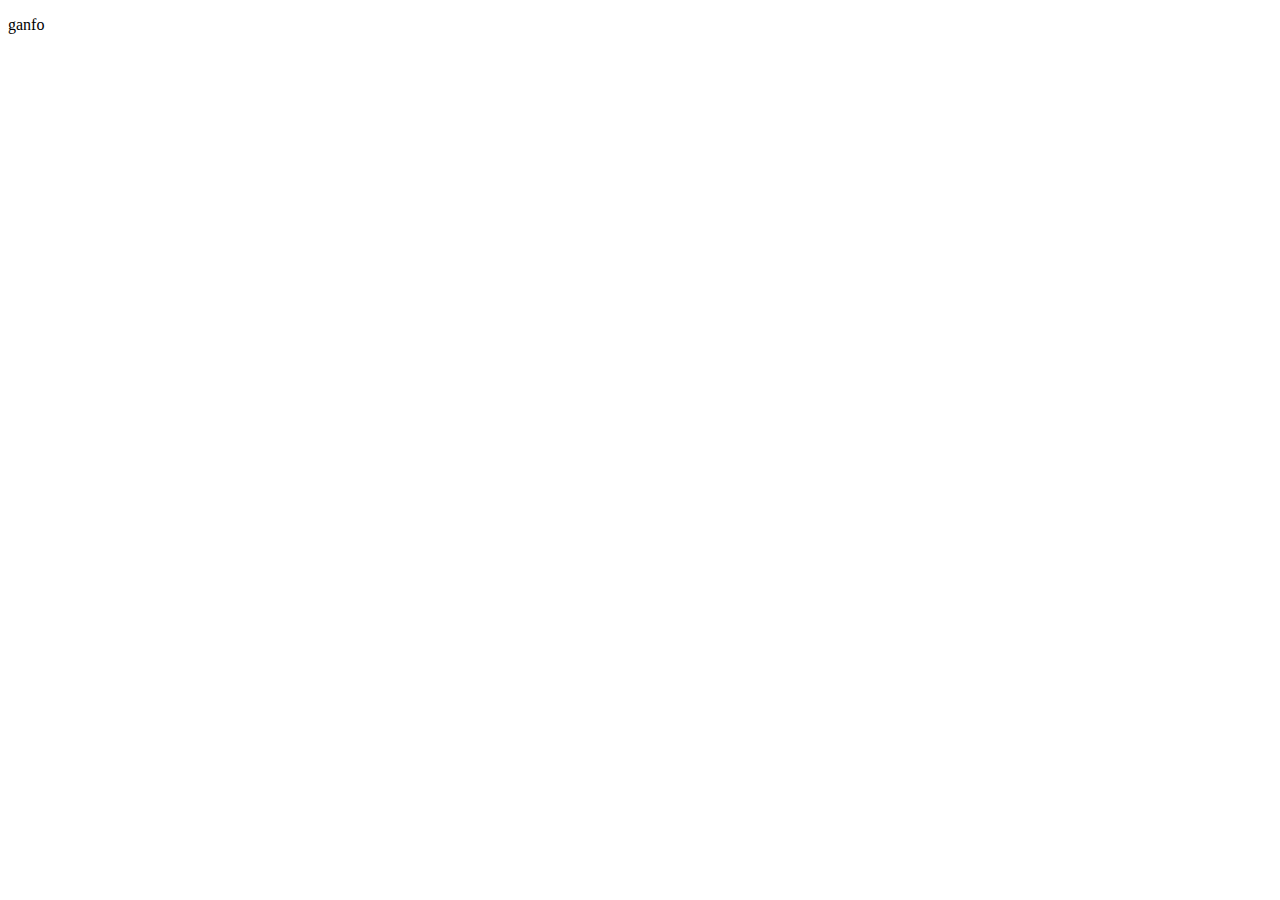
==== pages/ganfo.html @ a445ec35 "collecting useful image and creating index and injera file" ====
<!DOCTYPE html>
<html lang="en">
  <head>
    <meta charset="UTF-8" />
    <meta name="viewport" content="width=device-width, initial-scale=1.0" />
    <title>Document</title>
  </head>
  <body>
    <p>ganfo</p>
  </body>
</html>
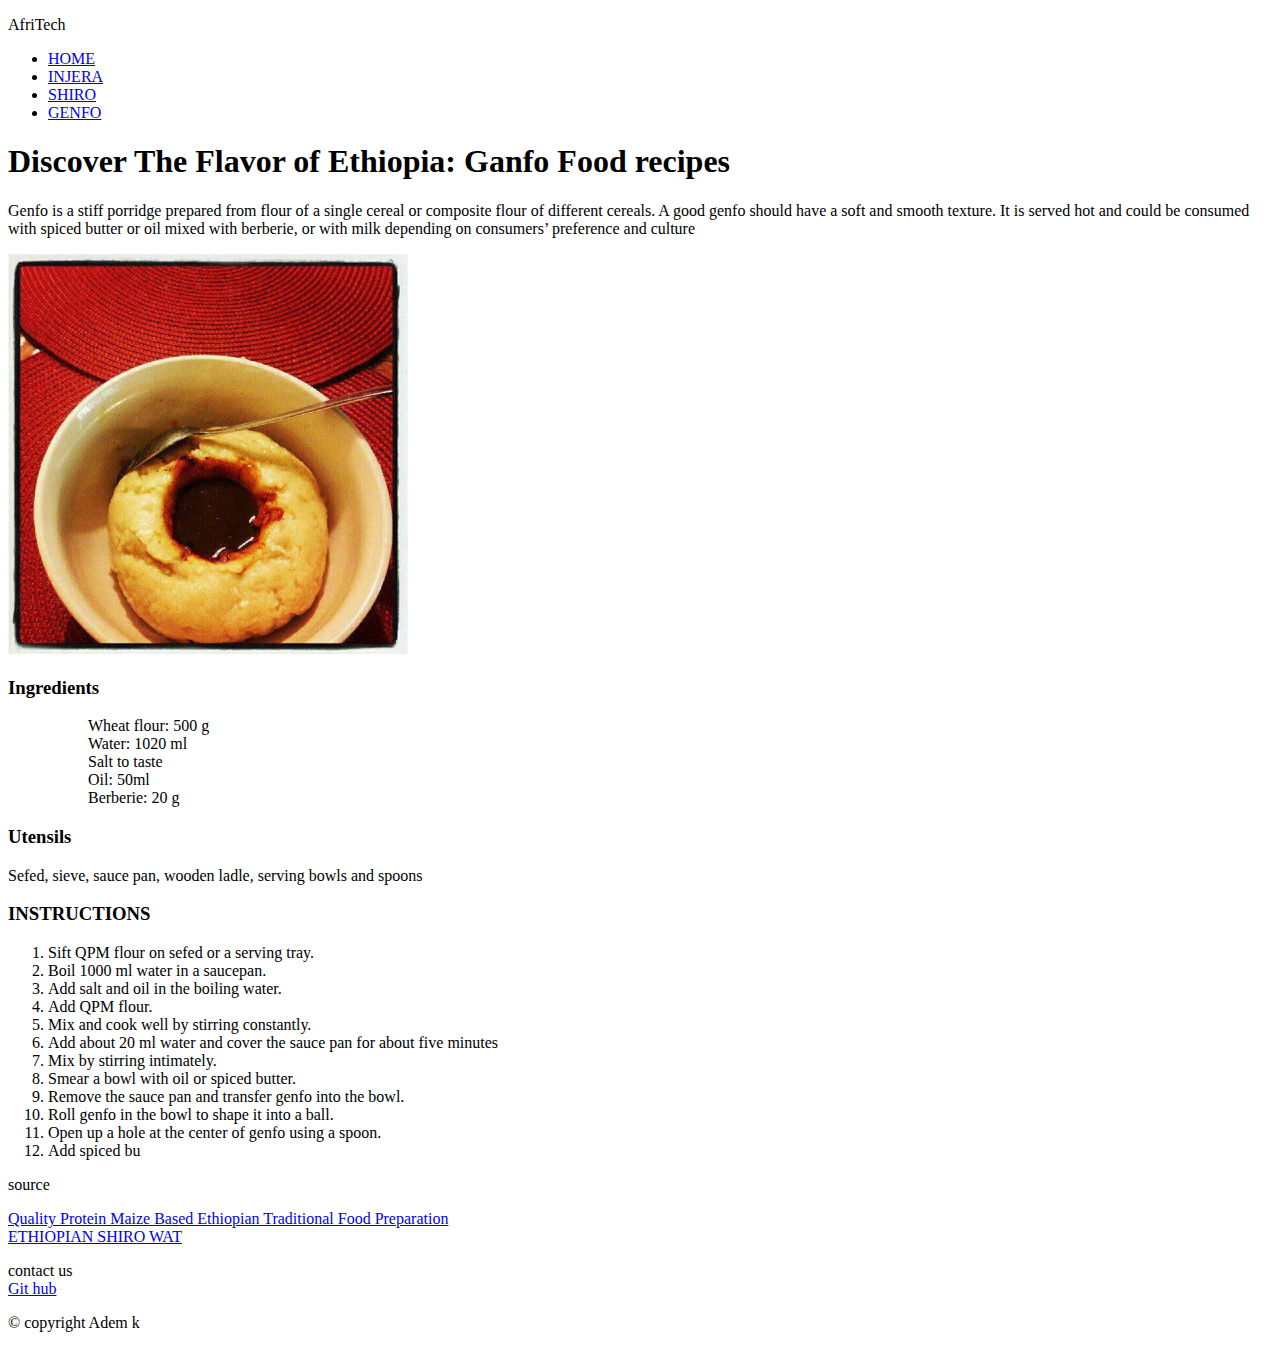
==== commit 99082c80: "add another page to the file and including new image" ====
--- a/pages/ganfo.html
+++ b/pages/ganfo.html
@@ -6,6 +6,95 @@
     <title>Document</title>
   </head>
   <body>
-    <p>ganfo</p>
+    <header>
+      <nav>
+        <p>Afri<span>Tech</span></p>
+        <ul>
+          <li><a href="/index.html">HOME</a></li>
+          <li><a href="#">INJERA</a></li>
+          <li><a href="./shiro-wat.html">SHIRO</a></li>
+          <li><a href="./genfo.html">GENFO</a></li>
+        </ul>
+      </nav>
+    </header>
+    <main>
+      <nav>
+        <h1>Discover The Flavor of Ethiopia: Ganfo Food recipes</h1>
+        <p>
+          Genfo is a stiff porridge prepared from flour of a single cereal or
+          composite flour of different cereals. A good genfo should have a soft
+          and smooth texture. It is served hot and could be consumed with spiced
+          butter or oil mixed with berberie, or with milk depending on
+          consumers’ preference and culture
+        </p>
+        <img
+          src="../img/ganfo.jpg"
+          alt="image of prepared ganfo"
+          height="400"
+        />
+      </nav>
+      <nav>
+        <h3>Ingredients</h3>
+        <ul>
+          <ul>
+            Wheat flour: 500 g
+          </ul>
+          <ul>
+            Water: 1020 ml
+          </ul>
+          <ul>
+            Salt to taste
+          </ul>
+          <ul>
+            Oil: 50ml
+          </ul>
+          <ul>
+            Berberie: 20 g
+          </ul>
+        </ul>
+      </nav>
+      <nav>
+        <h3>Utensils</h3>
+        <p>Sefed, sieve, sauce pan, wooden ladle, serving bowls and spoons</p>
+      </nav>
+
+      <nav>
+        <h3>INSTRUCTIONS</h3>
+        <ol>
+          <li>Sift QPM flour on sefed or a serving tray.</li>
+          <li>Boil 1000 ml water in a saucepan.</li>
+          <li>Add salt and oil in the boiling water.</li>
+          <li>Add QPM flour.</li>
+          <li>Mix and cook well by stirring constantly.</li>
+          <li>
+            Add about 20 ml water and cover the sauce pan for about five minutes
+          </li>
+          <li>Mix by stirring intimately.</li>
+          <li>Smear a bowl with oil or spiced butter.</li>
+          <li>Remove the sauce pan and transfer genfo into the bowl.</li>
+          <li>Roll genfo in the bowl to shape it into a ball.</li>
+          <li>Open up a hole at the center of genfo using a spoon.</li>
+          <li>Add spiced bu</li>
+        </ol>
+      </nav>
+    </main>
+
+    <footer>
+      <p>source</p>
+      <a
+        href="https://nume.cimmyt.org/wp-content/uploads/sites/15/2018/02/Quality-Protein-Maize-Based-Ethiopian-Traditional-Food-preparation-manual.pdf"
+        target="_blank"
+        rel="noopener noreferrer"
+        >Quality Protein Maize Based Ethiopian Traditional Food Preparation</a
+      ><br />
+      <a
+        href="https://thegourmetgourmand.com/ethiopian-shiro-wat/"
+        target="_blank"
+        rel="noopener noreferrer"
+        >ETHIOPIAN SHIRO WAT</a
+      >
+      <p>contact us <br /><a href="https://github.com/ademG90/">Git hub</a></p>
+      <p>&copy; copyright Adem k</p>
+    </footer>
   </body>
 </html>
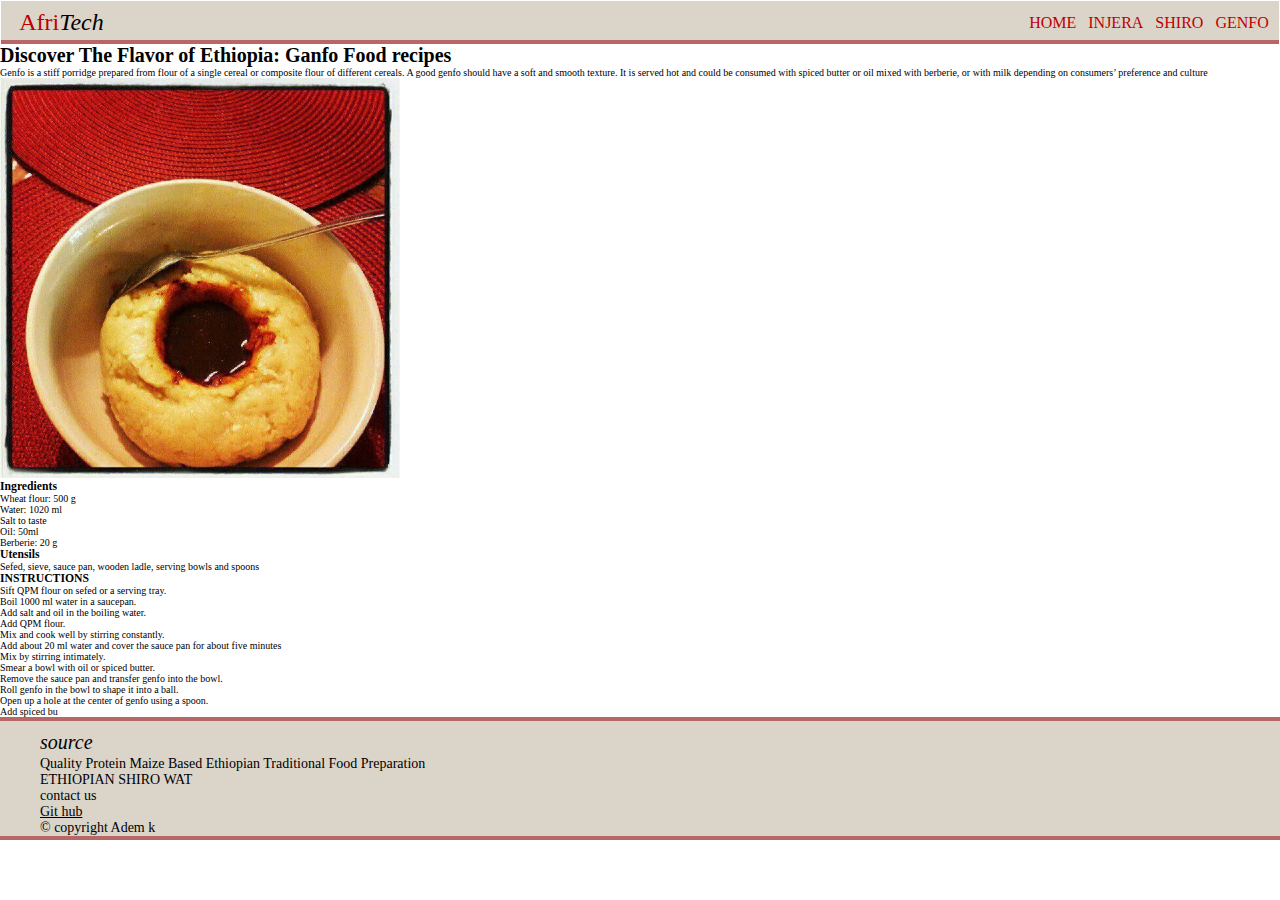
==== commit 2912be94: "add footer style for html file" ====
--- a/pages/ganfo.html
+++ b/pages/ganfo.html
@@ -3,22 +3,23 @@
   <head>
     <meta charset="UTF-8" />
     <meta name="viewport" content="width=device-width, initial-scale=1.0" />
+    <link rel="stylesheet" href="./../css/main.css" />
     <title>Document</title>
   </head>
   <body>
-    <header>
-      <nav>
-        <p>Afri<span>Tech</span></p>
-        <ul>
-          <li><a href="/index.html">HOME</a></li>
-          <li><a href="#">INJERA</a></li>
-          <li><a href="./shiro-wat.html">SHIRO</a></li>
-          <li><a href="./genfo.html">GENFO</a></li>
+    <header class="header-container">
+      <nav class="top-nav">
+        <p class="logo">Afri<span>Tech</span></p>
+        <ul class="nav-btn">
+          <li><a href="./../index.html">HOME</a></li>
+          <li><a href="./injera.html">INJERA</a></li>
+          <li><a href="./shiro.html">SHIRO</a></li>
+          <li><a href="./ganfo.html">GENFO</a></li>
         </ul>
       </nav>
     </header>
     <main>
-      <nav>
+      <div>
         <h1>Discover The Flavor of Ethiopia: Ganfo Food recipes</h1>
         <p>
           Genfo is a stiff porridge prepared from flour of a single cereal or
@@ -32,8 +33,8 @@
           alt="image of prepared ganfo"
           height="400"
         />
-      </nav>
-      <nav>
+      </div>
+      <div>
         <h3>Ingredients</h3>
         <ul>
           <ul>
@@ -52,13 +53,13 @@
             Berberie: 20 g
           </ul>
         </ul>
-      </nav>
-      <nav>
+      </div>
+      <div>
         <h3>Utensils</h3>
         <p>Sefed, sieve, sauce pan, wooden ladle, serving bowls and spoons</p>
-      </nav>
+      </div>
 
-      <nav>
+      <div>
         <h3>INSTRUCTIONS</h3>
         <ol>
           <li>Sift QPM flour on sefed or a serving tray.</li>
@@ -76,25 +77,28 @@
           <li>Open up a hole at the center of genfo using a spoon.</li>
           <li>Add spiced bu</li>
         </ol>
-      </nav>
+      </div>
     </main>
 
-    <footer>
-      <p>source</p>
-      <a
-        href="https://nume.cimmyt.org/wp-content/uploads/sites/15/2018/02/Quality-Protein-Maize-Based-Ethiopian-Traditional-Food-preparation-manual.pdf"
-        target="_blank"
-        rel="noopener noreferrer"
-        >Quality Protein Maize Based Ethiopian Traditional Food Preparation</a
-      ><br />
-      <a
-        href="https://thegourmetgourmand.com/ethiopian-shiro-wat/"
-        target="_blank"
-        rel="noopener noreferrer"
-        >ETHIOPIAN SHIRO WAT</a
-      >
+    <footer class="footer-container">
+      <p class="source">source</p>
+      <nav class="source-link">
+        <a
+          href="https://nume.cimmyt.org/wp-content/uploads/sites/15/2018/02/Quality-Protein-Maize-Based-Ethiopian-Traditional-Food-preparation-manual.pdf"
+          target="_blank"
+          rel="noopener noreferrer"
+          >Quality Protein Maize Based Ethiopian Traditional Food Preparation</a
+        ><br />
+        <a
+          href="https://thegourmetgourmand.com/ethiopian-shiro-wat/"
+          target="_blank"
+          rel="noopener noreferrer"
+          >ETHIOPIAN SHIRO WAT</a
+        >
+      </nav>
+
       <p>contact us <br /><a href="https://github.com/ademG90/">Git hub</a></p>
-      <p>&copy; copyright Adem k</p>
+      <p class="copy-write">&copy; copyright Adem k</p>
     </footer>
   </body>
 </html>
--- a/css/main.css
+++ b/css/main.css
@@ -0,0 +1,130 @@
+* {
+  box-sizing: border-box;
+  margin: 0;
+  padding: 0;
+}
+
+html {
+  font-size: 10px;
+}
+
+body {
+  font-family: "Noto Sans";
+}
+
+/* header styling */
+
+.header-container {
+  max-width: 99.8%;
+  background-color: rgba(211, 202, 189, 0.818);
+  margin: 0.1rem auto 0;
+  padding: 0.8rem 0 0.4rem 0.8rem;
+  font-size: 2.4rem;
+  border-bottom: 0.4rem solid #b86767;
+}
+.top-nav {
+  margin: auto 1rem;
+  display: flex;
+  justify-content: space-between;
+}
+.logo {
+  color: rgb(189, 0, 0);
+}
+
+.logo span {
+  color: black;
+  font-style: italic;
+}
+
+.nav-btn {
+  /* width: 20rem; */
+  display: flex;
+  justify-content: space-between;
+  list-style: none;
+  font-size: 1.6rem;
+  align-items: center;
+}
+
+.nav-btn a {
+  box-shadow: inset 0 0 0 0 rgb(189, 0, 0);
+  color: rgb(189, 0, 0);
+  margin: 0 -0.25rem;
+  padding: 0 0.25rem;
+  transition: color 0.4s ease-in-out, box-shadow 0.3s ease-in-out;
+}
+
+.nav-btn a:hover {
+  box-shadow: inset 100px 0 0 0 rgb(189, 0, 0);
+  color: #000000b5;
+}
+
+.nav-btn li {
+  margin-left: 1.2rem;
+}
+
+.nav-btn a,
+.sub-nav a {
+  text-decoration: none;
+}
+
+/* main styling */
+
+.main {
+  /* flex-direction: column; */
+}
+
+.hero-section {
+  max-width: 90%;
+  margin: 2rem auto 8rem;
+  display: flex;
+}
+
+.hero-left {
+  max-width: 60%;
+}
+
+.main-img {
+  padding: 4rem;
+  width: 52%;
+  height: auto;
+}
+
+/* Footer styling */
+
+.footer-container {
+  border-top: 0.4rem solid #b86767;
+  border-bottom: 0.4rem solid #b86767;
+  background-color: rgba(211, 202, 189, 0.818);
+  font-size: 1.4rem;
+  margin-bottom: 0.5rem;
+}
+
+.source {
+  font-style: italic;
+  padding: 1rem 1rem 0.2rem 2rem;
+  font-size: 2rem;
+  font-weight: 500;
+}
+
+.source-link {
+  width: 80%;
+}
+
+.source-link a,
+.footer-container p {
+  text-decoration: none;
+  color: black;
+  padding-left: 4rem;
+}
+
+.footer-container p a {
+  color: black;
+}
+
+.source-link a:hover,
+.footer-container p a:hover {
+  text-decoration: underline;
+  color: #b86767;
+}
+.copy-write {
+}
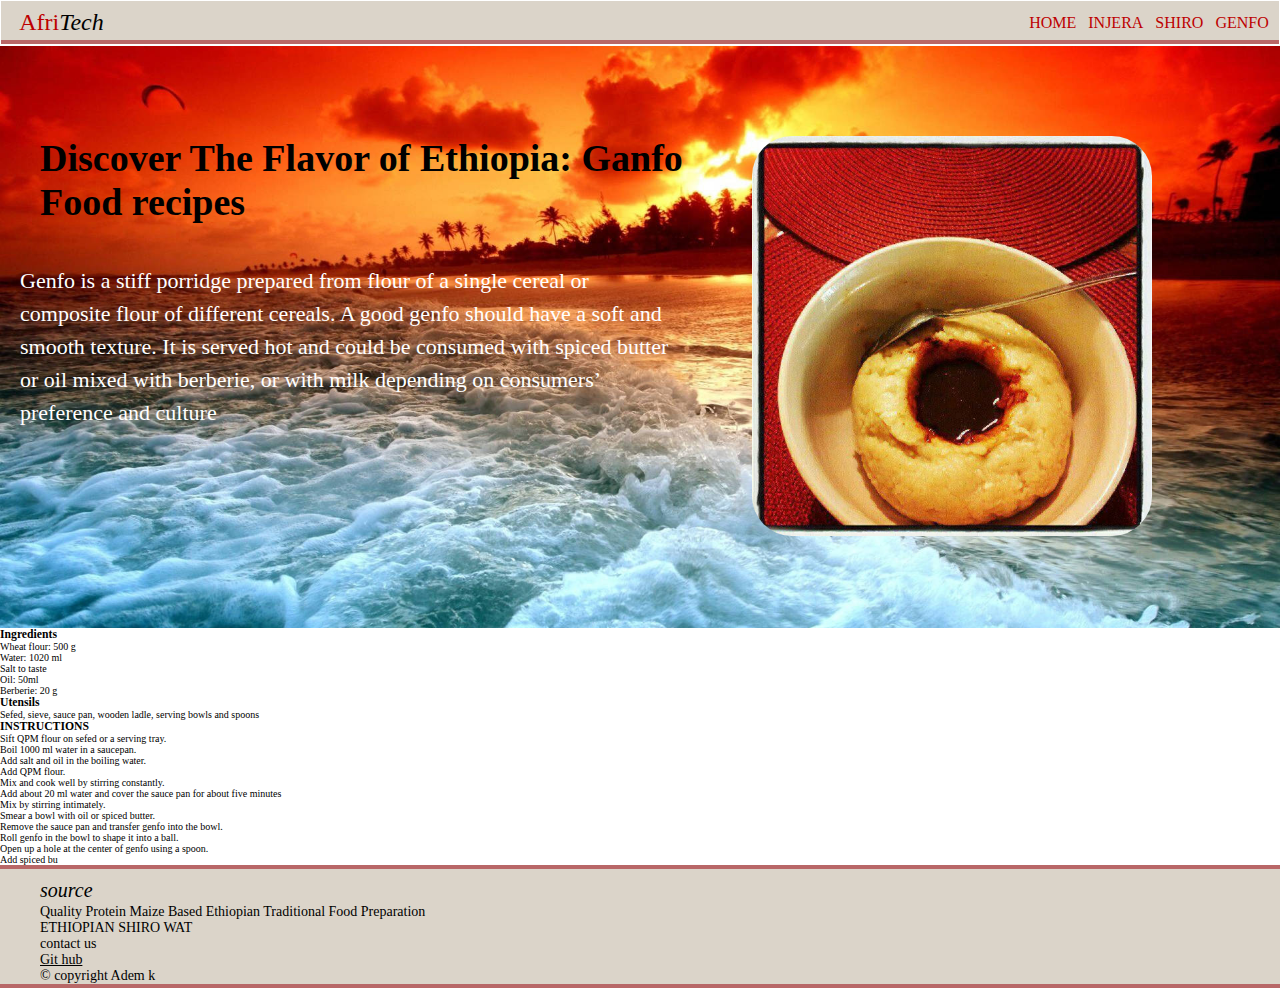
==== commit 72b372ba: "style all html pages hero section" ====
--- a/pages/ganfo.html
+++ b/pages/ganfo.html
@@ -18,21 +18,30 @@
         </ul>
       </nav>
     </header>
-    <main>
-      <div>
-        <h1>Discover The Flavor of Ethiopia: Ganfo Food recipes</h1>
-        <p>
-          Genfo is a stiff porridge prepared from flour of a single cereal or
-          composite flour of different cereals. A good genfo should have a soft
-          and smooth texture. It is served hot and could be consumed with spiced
-          butter or oil mixed with berberie, or with milk depending on
-          consumers’ preference and culture
-        </p>
-        <img
-          src="../img/ganfo.jpg"
-          alt="image of prepared ganfo"
-          height="400"
-        />
+    <main class="main">
+      <div class="hero-container">
+        <div class="hero-section">
+          <div class="hero-left">
+            <h1 class="main-heading">
+              Discover The Flavor of Ethiopia: Ganfo Food recipes
+            </h1>
+            <p>
+              Genfo is a stiff porridge prepared from flour of a single cereal
+              or composite flour of different cereals. A good genfo should have
+              a soft and smooth texture. It is served hot and could be consumed
+              with spiced butter or oil mixed with berberie, or with milk
+              depending on consumers’ preference and culture
+            </p>
+          </div>
+          <div class="hero-right">
+            <img
+              src="../img/ganfo.jpg"
+              alt="image of prepared ganfo"
+              height="400"
+              class="main-img"
+            />
+          </div>
+        </div>
       </div>
       <div>
         <h3>Ingredients</h3>
--- a/css/main.css
+++ b/css/main.css
@@ -12,7 +12,9 @@
   font-family: "Noto Sans";
 }
 
+/* ******************** */
 /* header styling */
+/* ******************** */
 
 .header-container {
   max-width: 99.8%;
@@ -67,30 +69,61 @@
   text-decoration: none;
 }
 
+/* ******************** */
 /* main styling */
+/* ******************** */
 
 .main {
   /* flex-direction: column; */
 }
 
+.hero-container {
+  background-image: url("../img/hero-background.jpg");
+  background-image: linear-gradient(rgba(61, 61, 61, 0.47) b4b, #525252b2);
+  background-size: cover;
+  margin-top: 2px;
+}
+
 .hero-section {
   max-width: 90%;
-  margin: 2rem auto 8rem;
+  /* max-height: 90vh; */
+  padding: 2rem auto 18rem;
   display: flex;
+  justify-content: space-between;
 }
 
 .hero-left {
   max-width: 60%;
+  margin: 9rem 0;
+}
+
+.hero-right {
+  max-width: 40%;
+  margin: 9rem 0;
+  /* padding: auto; */
+}
+
+.hero-left p {
+  font-size: 2.2rem;
+  margin: 4rem 2rem;
+  font-weight: 500;
+  line-height: 1.5;
+  color: #fff;
 }
 
 .main-img {
-  padding: 4rem;
-  width: 52%;
-  height: auto;
+  /* padding: 8rem 0 8rem 14rem; */
+  /* margin-left: 7rem; */
+  /* remove bellow code when u look at full screen */
+  /* width: 52%; */
+  /* height: auto; */
+  margin-left: 2rem;
+  border-radius: 4rem;
 }
 
+/* ******************** */
 /* Footer styling */
-
+/* ******************** */
 .footer-container {
   border-top: 0.4rem solid #b86767;
   border-bottom: 0.4rem solid #b86767;
@@ -128,3 +161,11 @@
 }
 .copy-write {
 }
+
+/* *************** */
+/* heading style */
+
+.main-heading {
+  font-size: 3.8rem;
+  padding-left: 4rem;
+}
